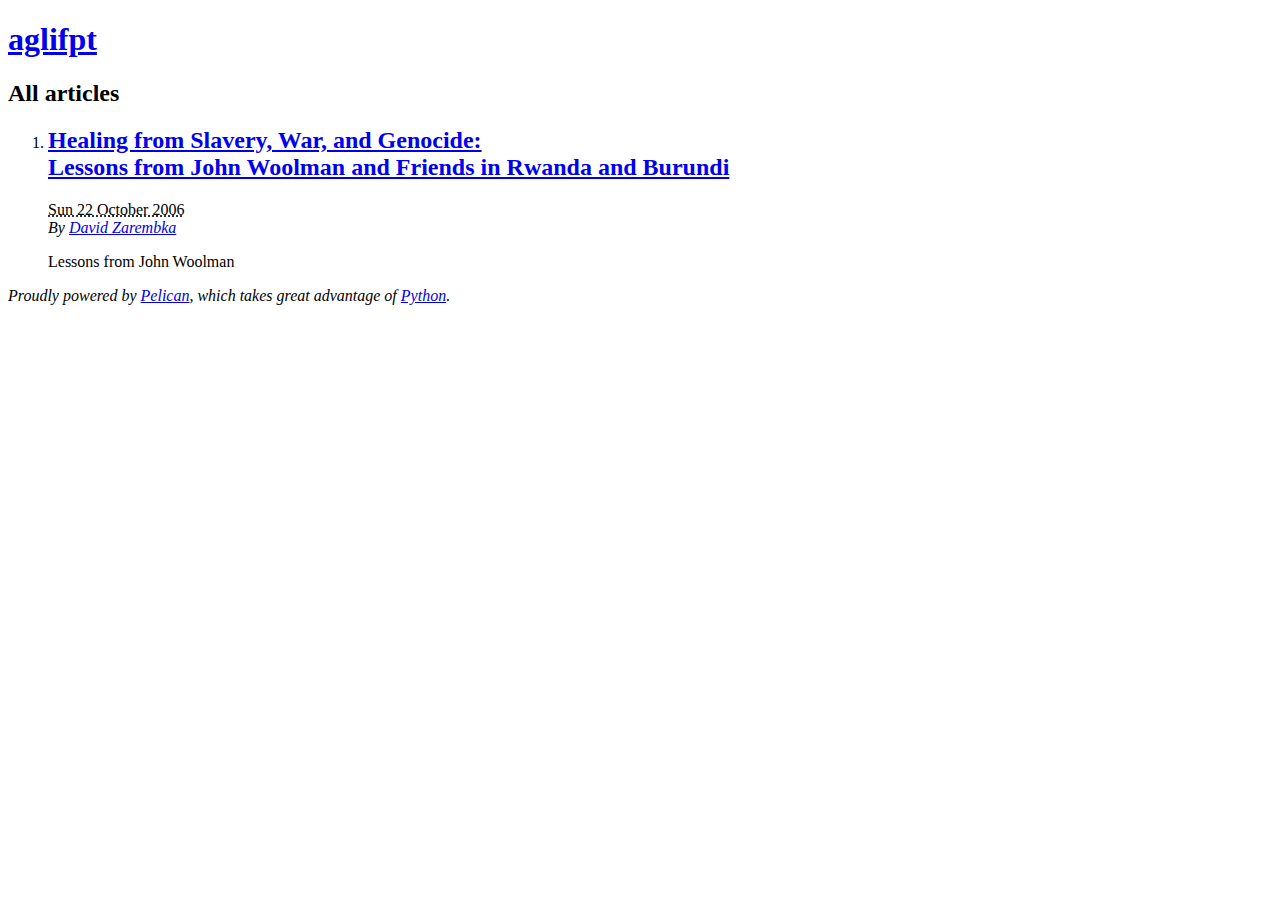
==== output/index.html @ 51405357 "init commit" ====
<!DOCTYPE html>
<html lang="en">
<head>
    <title>aglifpt</title>
    <meta charset="utf-8" />
</head>

<body id="index" class="home">
    <header id="banner" class="body">
        <h1><a href="file:///home/patrick/Documents/Programming/aglifpt/output/">aglifpt <strong></strong></a></h1>
    </header><!-- /#banner -->

    <nav id="menu"><ul>
    </ul></nav><!-- /#menu -->

<section id="content">
<h2>All articles</h2>

<ol id="post-list">
    <li><article class="hentry">
        <header> <h2 class="entry-title"><a href="file:///home/patrick/Documents/Programming/aglifpt/output/lessons from john woolman.html" rel="bookmark" title="Permalink to Healing from Slavery, War, and Genocide: Lessons from John Woolman and Friends in Rwanda and Burundi">Healing from Slavery, War, and Genocide: <br>Lessons from John Woolman and Friends in Rwanda and Burundi</a></h2> </header>
        <footer class="post-info">
            <abbr class="published" title="2006-10-22T00:00:00"> Sun 22 October 2006 </abbr>
            <address class="vcard author">By
                <a class="url fn" href="file:///home/patrick/Documents/Programming/aglifpt/output/author/david-zarembka.html">David Zarembka</a>
            </address>
        </footer><!-- /.post-info -->
        <div class="entry-content"> <p>Lessons from John Woolman</p> </div><!-- /.entry-content -->
    </article></li>
</ol><!-- /#posts-list -->
</section><!-- /#content -->
    
    <footer id="contentinfo" class="body">
        <address id="about" class="vcard body">
        Proudly powered by <a href="http://getpelican.com/">Pelican</a>,
        which takes great advantage of <a href="http://python.org">Python</a>.
        </address><!-- /#about -->
    </footer><!-- /#contentinfo -->

</body>
</html>
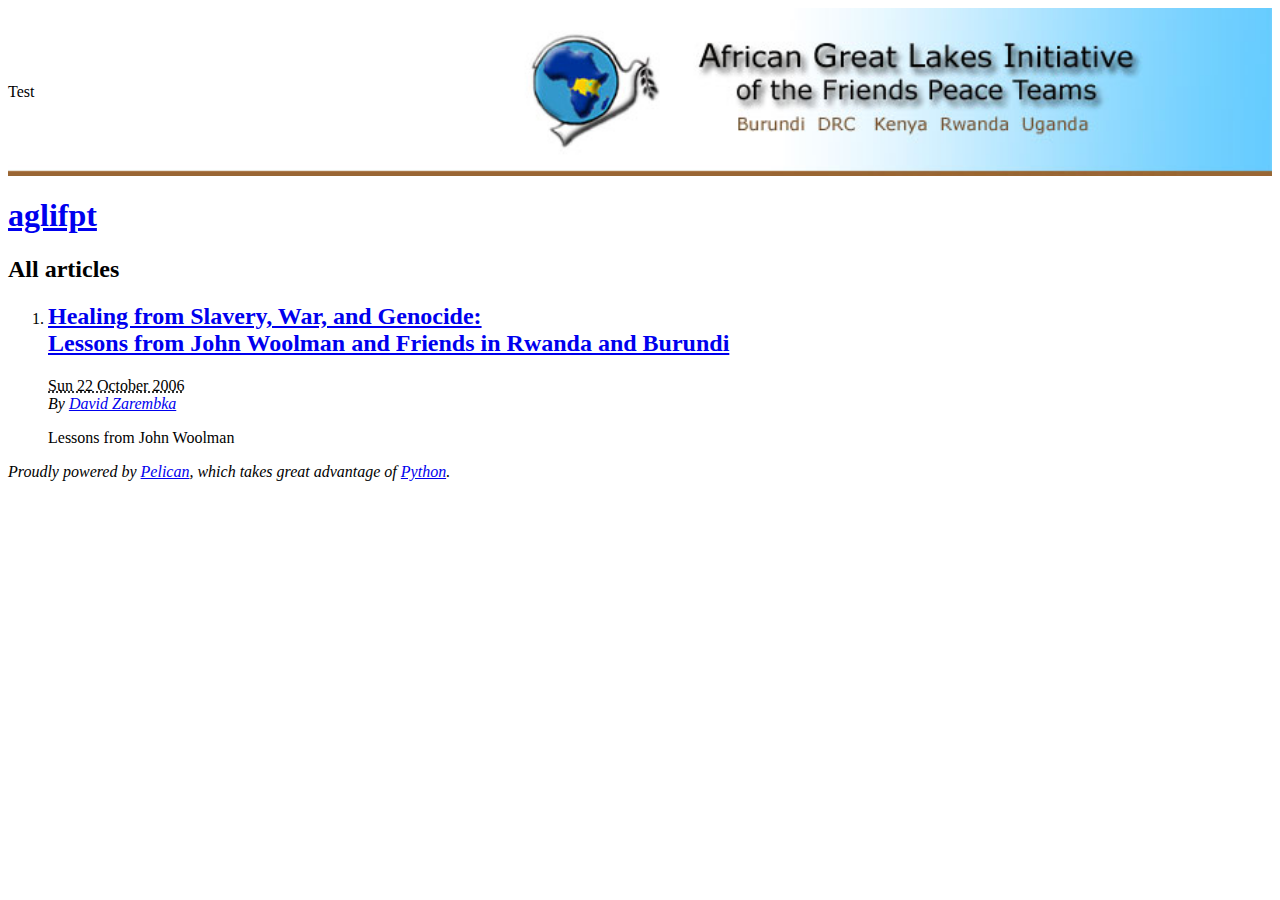
==== commit 16c59f4a: "title bar first draft" ====
--- a/output/index.html
+++ b/output/index.html
@@ -3,10 +3,30 @@
 <head>
     <title>aglifpt</title>
     <meta charset="utf-8" />
+    <meta http-equiv="X-UA-Compatible" content="IE=edge">
+    <meta name="viewport" content="width=device-width, initial-scale=1">
+
+    <!-- Bootstrap -->
+    <link href="theme/bootstrap.min.css" rel="stylesheet">
+
+    <!-- HTML5 Shim and Respond.js IE8 support of HTML5 elements and media queries -->
+    <!-- WARNING: Respond.js doesn't work if you view the page via file:// -->
+    <!--[if lt IE 9]>
+      <script src="https://oss.maxcdn.com/html5shiv/3.7.2/html5shiv.min.js"></script>
+      <script src="https://oss.maxcdn.com/respond/1.4.2/respond.min.js"></script>
+    <![endif]-->
+
+    <!-- css additions -->
+    <link href="theme/css/main.css" rel="stylesheet">
 </head>
 
 <body id="index" class="home">
     <header id="banner" class="body">
+        <div class="main-header">
+            <div class="container-fluid">
+                Test
+            </div>
+        </div>
         <h1><a href="file:///home/patrick/Documents/Programming/aglifpt/output/">aglifpt <strong></strong></a></h1>
     </header><!-- /#banner -->
 
@@ -37,5 +57,9 @@
         </address><!-- /#about -->
     </footer><!-- /#contentinfo -->
 
+    <!-- jQuery (necessary for Bootstrap's JavaScript plugins) -->
+    <script src="https://ajax.googleapis.com/ajax/libs/jquery/1.11.1/jquery.min.js"></script>
+    <!-- Include all compiled plugins (below), or include individual files as needed -->
+    <script src="js/bootstrap.min.js"></script>
 </body>
 </html>--- a/output/theme/css/main.css
+++ b/output/theme/css/main.css
@@ -0,0 +1,7 @@
+.main-header {
+    background-image: url('../images/subbotbar.jpg');
+    background-size: 100% auto;
+    background-repeat: no-repeat;
+    padding-top: 75px;
+    padding-bottom: 75px;
+}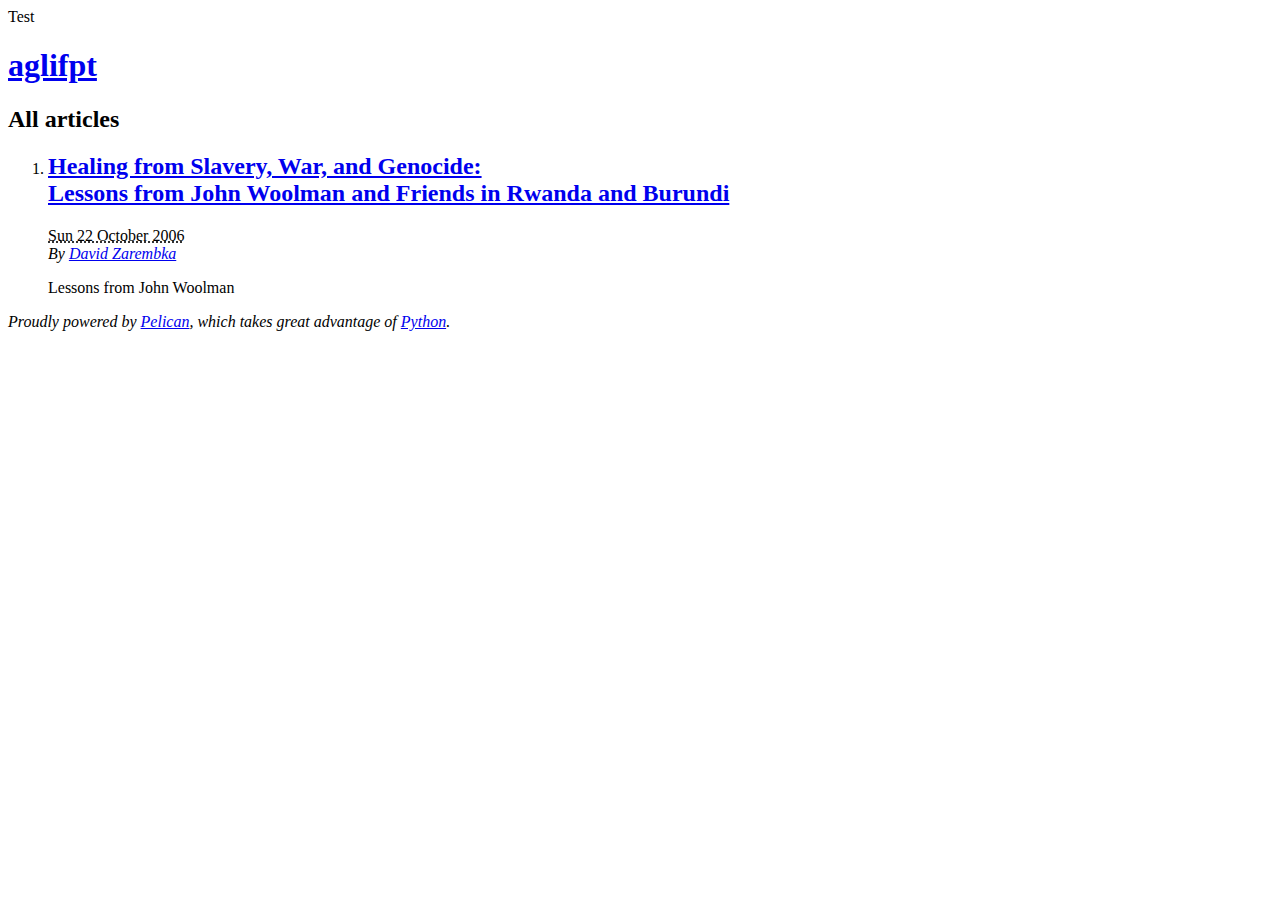
==== commit 1720fc19: "fixed title bar image paths" ====
--- a/output/index.html
+++ b/output/index.html
@@ -7,7 +7,7 @@
     <meta name="viewport" content="width=device-width, initial-scale=1">
 
     <!-- Bootstrap -->
-    <link href="theme/bootstrap.min.css" rel="stylesheet">
+    <link href="file:///home/patrick/Documents/Programming/aglifpt/output/theme/bootstrap.min.css" rel="stylesheet">
 
     <!-- HTML5 Shim and Respond.js IE8 support of HTML5 elements and media queries -->
     <!-- WARNING: Respond.js doesn't work if you view the page via file:// -->
@@ -17,7 +17,7 @@
     <![endif]-->
 
     <!-- css additions -->
-    <link href="theme/css/main.css" rel="stylesheet">
+    <link href="file:///home/patrick/Documents/Programming/aglifpt/output/theme/css/main.css" rel="stylesheet">
 </head>
 
 <body id="index" class="home">
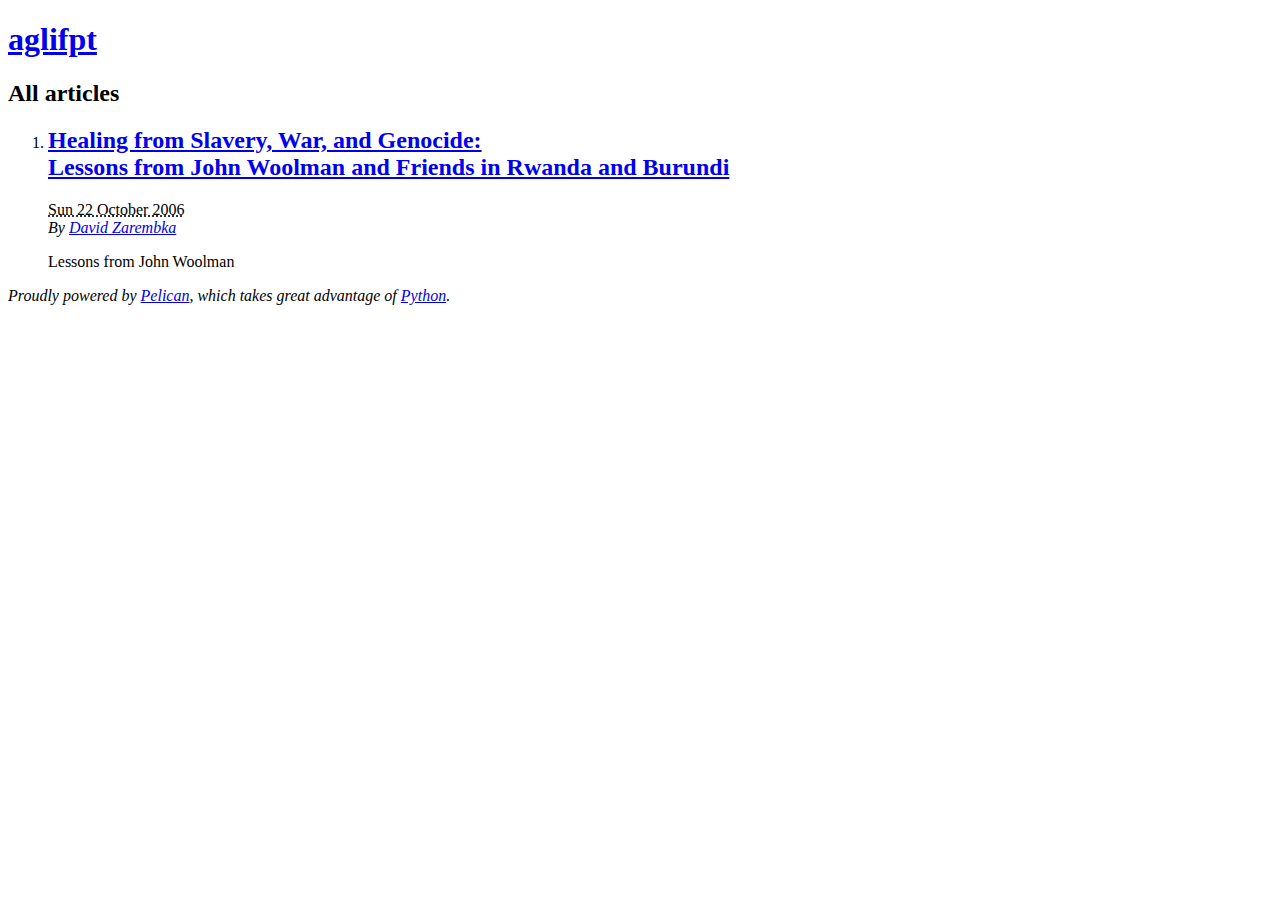
==== commit d4040c50: "added geomap to title bar, but not ideally" ====
--- a/output/index.html
+++ b/output/index.html
@@ -18,13 +18,49 @@
 
     <!-- css additions -->
     <link href="file:///home/patrick/Documents/Programming/aglifpt/output/theme/css/main.css" rel="stylesheet">
+
+    <script type='text/javascript' src='https://www.google.com/jsapi'></script>
+    <script type='text/javascript'>
+        google.load('visualization', '1', {'packages': ['geomap']});
+        google.setOnLoadCallback(drawMap);
+
+        function drawMap() {
+          var data = google.visualization.arrayToDataTable([
+            ['Country', 'Number'],
+            ['BI', 200],
+            ['CD', 300],
+            ['KE', 400],
+            ['RW', 500],
+            ['UG', 600]
+          ]);
+
+          var options = {};
+          options['region'] = '002';
+          options['dataMode'] = 'regions';
+          options['showLegend'] = false;
+          options['width'] = '35%';
+          options['height'] = '100%';
+
+          var container = document.getElementById('map_canvas');
+          var geomap = new google.visualization.GeoMap(container);
+          geomap.draw(data, options);
+
+          google.visualization.events.addListener(geomap, 'regionClick', function(e) {
+            console.log("test");
+          });
+
+          google.visualization.events.addListener(geomap, 'drawingDone', function(e) {
+            console.log("test");
+          });
+        };
+    </script>
 </head>
 
 <body id="index" class="home">
     <header id="banner" class="body">
         <div class="main-header">
-            <div class="container-fluid">
-                Test
+            <div class="container">
+              <div id='map_canvas'></div>
             </div>
         </div>
         <h1><a href="file:///home/patrick/Documents/Programming/aglifpt/output/">aglifpt <strong></strong></a></h1>
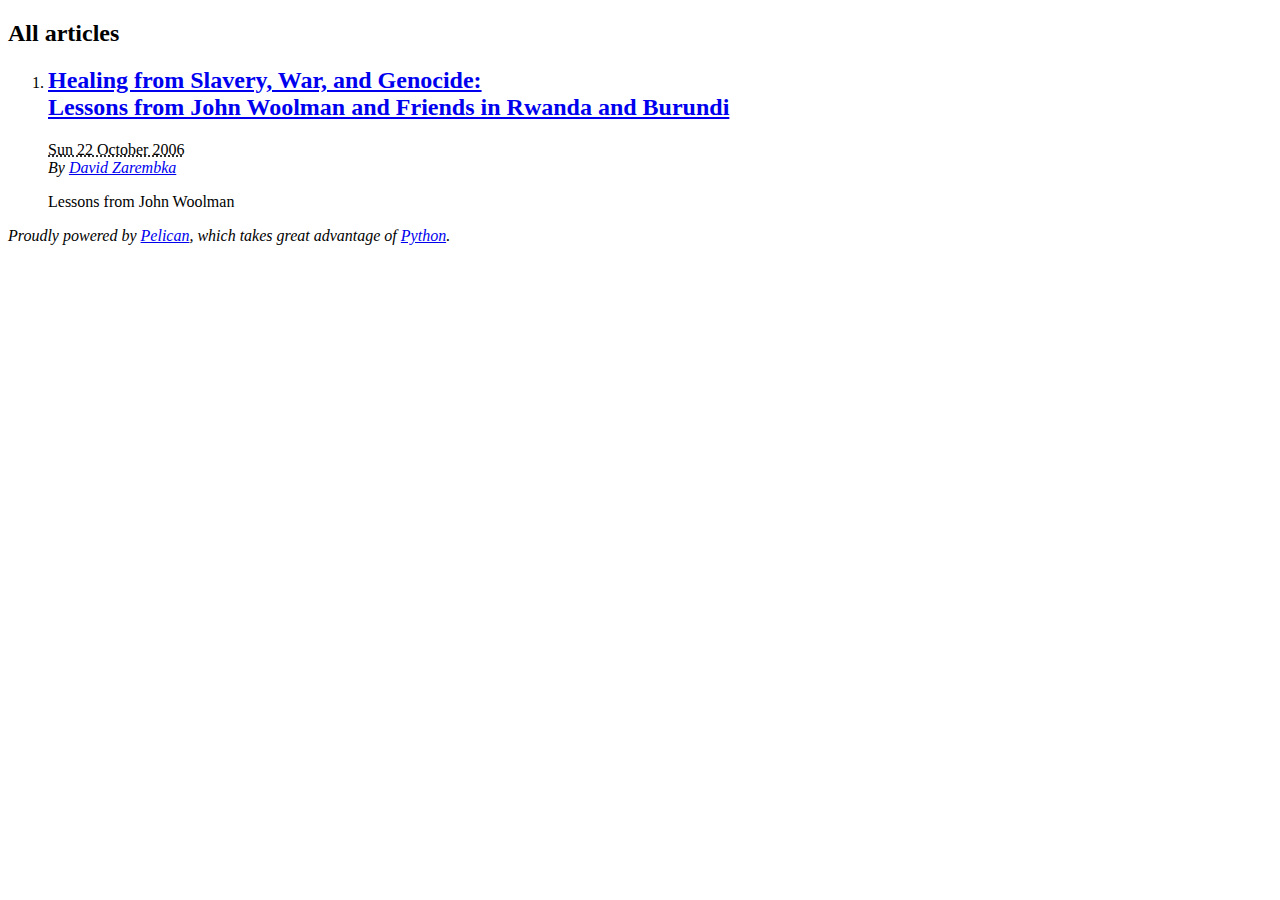
==== commit 1756625e: "an attempt at geochart..." ====
--- a/output/index.html
+++ b/output/index.html
@@ -7,7 +7,7 @@
     <meta name="viewport" content="width=device-width, initial-scale=1">
 
     <!-- Bootstrap -->
-    <link href="file:///home/patrick/Documents/Programming/aglifpt/output/theme/bootstrap.min.css" rel="stylesheet">
+    <link href="file:///home/patrick/Documents/Programming/aglifpt/output/theme/css/bootstrap.min.css" rel="stylesheet">
 
     <!-- HTML5 Shim and Respond.js IE8 support of HTML5 elements and media queries -->
     <!-- WARNING: Respond.js doesn't work if you view the page via file:// -->
@@ -21,35 +21,30 @@
 
     <script type='text/javascript' src='https://www.google.com/jsapi'></script>
     <script type='text/javascript'>
-        google.load('visualization', '1', {'packages': ['geomap']});
-        google.setOnLoadCallback(drawMap);
+        google.load('visualization', '1', {'packages': ['geochart']});
+        google.setOnLoadCallback(drawRegionsMap);
 
-        function drawMap() {
+        function drawRegionsMap() {
           var data = google.visualization.arrayToDataTable([
-            ['Country', 'Number'],
-            ['BI', 200],
-            ['CD', 300],
-            ['KE', 400],
-            ['RW', 500],
-            ['UG', 600]
+            ['Country', 'Name'],
+            ['BI', 'Burundi'],
+            ['CD', 'DRC'],
+            ['KE', 'Kenya'],
+            ['RW', 'Rwanda'],
+            ['UG', 'Uganda']
           ]);
 
           var options = {};
-          options['region'] = '002';
-          options['dataMode'] = 'regions';
-          options['showLegend'] = false;
-          options['width'] = '35%';
-          options['height'] = '100%';
+          options['displayMode'] = 'text';
+          // options['keepAspectRatio'] = false;
+          options['region'] = '017';
+          options['width'] = '300';
+          // options['height'] = '200';
 
-          var container = document.getElementById('map_canvas');
-          var geomap = new google.visualization.GeoMap(container);
-          geomap.draw(data, options);
+          var chart = new google.visualization.GeoChart(document.getElementById('chart_div'));
+          chart.draw(data, options);
 
-          google.visualization.events.addListener(geomap, 'regionClick', function(e) {
-            console.log("test");
-          });
-
-          google.visualization.events.addListener(geomap, 'drawingDone', function(e) {
+          google.visualization.events.addListener(chart, 'regionClick', function(e) {
             console.log("test");
           });
         };
@@ -58,13 +53,14 @@
 
 <body id="index" class="home">
     <header id="banner" class="body">
-        <div class="main-header">
-            <div class="container">
-              <div id='map_canvas'></div>
-            </div>
+        <!-- <h1><a href="file:///home/patrick/Documents/Programming/aglifpt/output/">aglifpt <strong></strong></a></h1> -->
+    </header><!-- /#banner -->
+
+    <div class="main-header">
+        <div class="container">
+          <div id="chart_div"></div>
         </div>
-        <h1><a href="file:///home/patrick/Documents/Programming/aglifpt/output/">aglifpt <strong></strong></a></h1>
-    </header><!-- /#banner -->
+    </div>
 
     <nav id="menu"><ul>
     </ul></nav><!-- /#menu -->
@@ -96,6 +92,6 @@
     <!-- jQuery (necessary for Bootstrap's JavaScript plugins) -->
     <script src="https://ajax.googleapis.com/ajax/libs/jquery/1.11.1/jquery.min.js"></script>
     <!-- Include all compiled plugins (below), or include individual files as needed -->
-    <script src="js/bootstrap.min.js"></script>
+    <script src="file:///home/patrick/Documents/Programming/aglifpt/output/theme/js/bootstrap.min.js"></script>
 </body>
 </html>